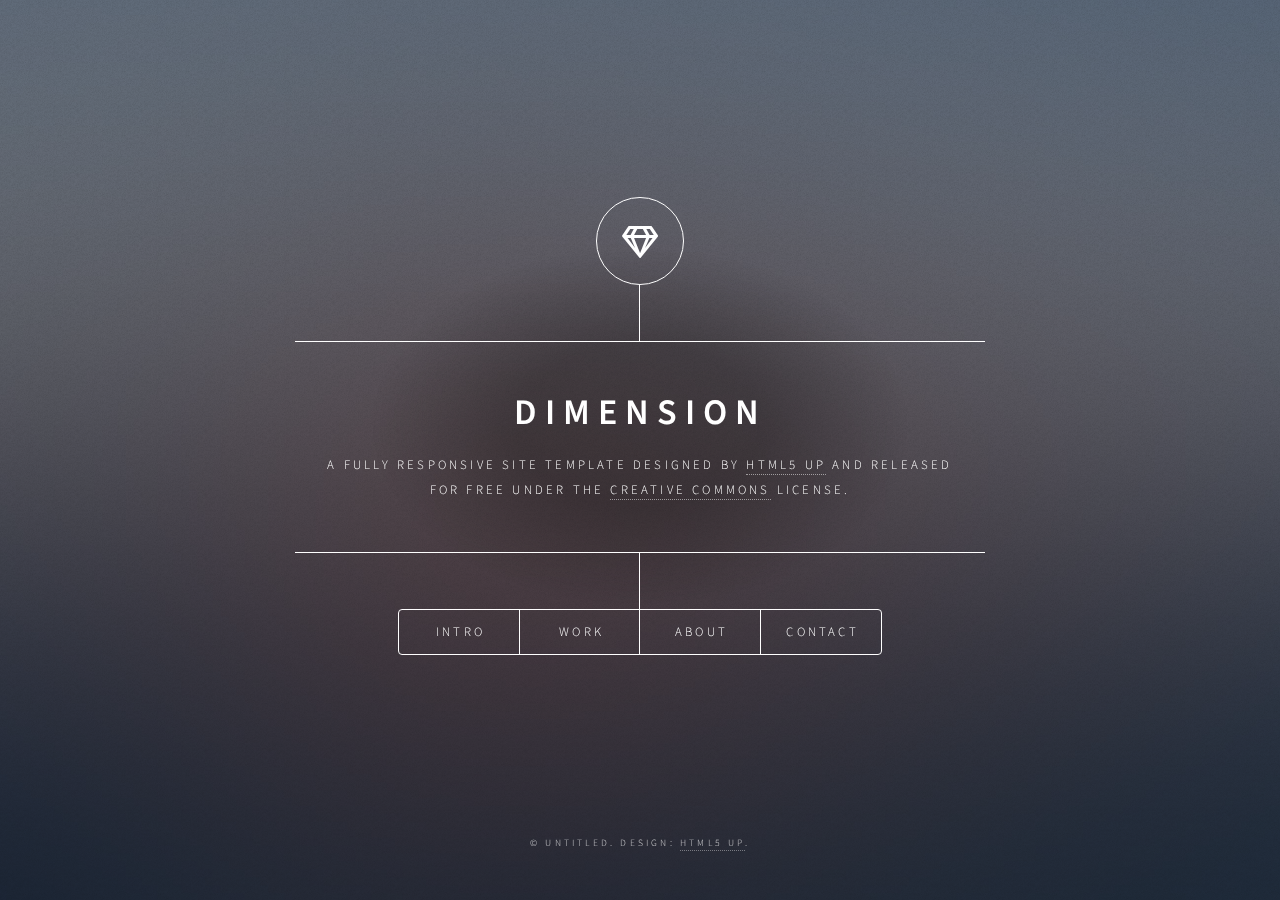
==== index2.html @ a4df8912 "test template" ====
<!DOCTYPE HTML>
<!--
	Dimension by HTML5 UP
	html5up.net | @ajlkn
	Free for personal and commercial use under the CCA 3.0 license (html5up.net/license)
-->
<html>
	<head>
		<title>Dimension by HTML5 UP</title>
		<meta charset="utf-8" />
		<meta name="viewport" content="width=device-width, initial-scale=1, user-scalable=no" />
		<link rel="stylesheet" href="assets/css/main.css" />
		<noscript><link rel="stylesheet" href="assets/css/noscript.css" /></noscript>
	</head>
	<body class="is-preload">

		<!-- Wrapper -->
			<div id="wrapper">

				<!-- Header -->
					<header id="header">
						<div class="logo">
							<span class="icon fa-gem"></span>
						</div>
						<div class="content">
							<div class="inner">
								<h1>Dimension</h1>
								<p>A fully responsive site template designed by <a href="https://html5up.net">HTML5 UP</a> and released<br />
								for free under the <a href="https://html5up.net/license">Creative Commons</a> license.</p>
							</div>
						</div>
						<nav>
							<ul>
								<li><a href="#intro">Intro</a></li>
								<li><a href="#work">Work</a></li>
								<li><a href="#about">About</a></li>
								<li><a href="#contact">Contact</a></li>
								<!--<li><a href="#elements">Elements</a></li>-->
							</ul>
						</nav>
					</header>

				<!-- Main -->
					<div id="main">

						<!-- Intro -->
							<article id="intro">
								<h2 class="major">Intro</h2>
								<span class="image main"><img src="images/pic01.jpg" alt="" /></span>
								<p>Aenean ornare velit lacus, ac varius enim ullamcorper eu. Proin aliquam facilisis ante interdum congue. Integer mollis, nisl amet convallis, porttitor magna ullamcorper, amet egestas mauris. Ut magna finibus nisi nec lacinia. Nam maximus erat id euismod egestas. By the way, check out my <a href="#work">awesome work</a>.</p>
								<p>Lorem ipsum dolor sit amet, consectetur adipiscing elit. Duis dapibus rutrum facilisis. Class aptent taciti sociosqu ad litora torquent per conubia nostra, per inceptos himenaeos. Etiam tristique libero eu nibh porttitor fermentum. Nullam venenatis erat id vehicula viverra. Nunc ultrices eros ut ultricies condimentum. Mauris risus lacus, blandit sit amet venenatis non, bibendum vitae dolor. Nunc lorem mauris, fringilla in aliquam at, euismod in lectus. Pellentesque habitant morbi tristique senectus et netus et malesuada fames ac turpis egestas. In non lorem sit amet elit placerat maximus. Pellentesque aliquam maximus risus, vel sed vehicula.</p>
							</article>

						<!-- Work -->
							<article id="work">
								<h2 class="major">Work</h2>
								<span class="image main"><img src="images/pic02.jpg" alt="" /></span>
								<p>Adipiscing magna sed dolor elit. Praesent eleifend dignissim arcu, at eleifend sapien imperdiet ac. Aliquam erat volutpat. Praesent urna nisi, fringila lorem et vehicula lacinia quam. Integer sollicitudin mauris nec lorem luctus ultrices.</p>
								<p>Nullam et orci eu lorem consequat tincidunt vivamus et sagittis libero. Mauris aliquet magna magna sed nunc rhoncus pharetra. Pellentesque condimentum sem. In efficitur ligula tate urna. Maecenas laoreet massa vel lacinia pellentesque lorem ipsum dolor. Nullam et orci eu lorem consequat tincidunt. Vivamus et sagittis libero. Mauris aliquet magna magna sed nunc rhoncus amet feugiat tempus.</p>
							</article>

						<!-- About -->
							<article id="about">
								<h2 class="major">About</h2>
								<span class="image main"><img src="images/pic03.jpg" alt="" /></span>
								<p>Lorem ipsum dolor sit amet, consectetur et adipiscing elit. Praesent eleifend dignissim arcu, at eleifend sapien imperdiet ac. Aliquam erat volutpat. Praesent urna nisi, fringila lorem et vehicula lacinia quam. Integer sollicitudin mauris nec lorem luctus ultrices. Aliquam libero et malesuada fames ac ante ipsum primis in faucibus. Cras viverra ligula sit amet ex mollis mattis lorem ipsum dolor sit amet.</p>
							</article>

						<!-- Contact -->
							<article id="contact">
								<h2 class="major">Contact</h2>
								<form method="post" action="#">
									<div class="fields">
										<div class="field half">
											<label for="name">Name</label>
											<input type="text" name="name" id="name" />
										</div>
										<div class="field half">
											<label for="email">Email</label>
											<input type="text" name="email" id="email" />
										</div>
										<div class="field">
											<label for="message">Message</label>
											<textarea name="message" id="message" rows="4"></textarea>
										</div>
									</div>
									<ul class="actions">
										<li><input type="submit" value="Send Message" class="primary" /></li>
										<li><input type="reset" value="Reset" /></li>
									</ul>
								</form>
								<ul class="icons">
									<li><a href="#" class="icon brands fa-twitter"><span class="label">Twitter</span></a></li>
									<li><a href="#" class="icon brands fa-facebook-f"><span class="label">Facebook</span></a></li>
									<li><a href="#" class="icon brands fa-instagram"><span class="label">Instagram</span></a></li>
									<li><a href="#" class="icon brands fa-github"><span class="label">GitHub</span></a></li>
								</ul>
							</article>

						<!-- Elements -->
							<article id="elements">
								<h2 class="major">Elements</h2>

								<section>
									<h3 class="major">Text</h3>
									<p>This is <b>bold</b> and this is <strong>strong</strong>. This is <i>italic</i> and this is <em>emphasized</em>.
									This is <sup>superscript</sup> text and this is <sub>subscript</sub> text.
									This is <u>underlined</u> and this is code: <code>for (;;) { ... }</code>. Finally, <a href="#">this is a link</a>.</p>
									<hr />
									<h2>Heading Level 2</h2>
									<h3>Heading Level 3</h3>
									<h4>Heading Level 4</h4>
									<h5>Heading Level 5</h5>
									<h6>Heading Level 6</h6>
									<hr />
									<h4>Blockquote</h4>
									<blockquote>Fringilla nisl. Donec accumsan interdum nisi, quis tincidunt felis sagittis eget tempus euismod. Vestibulum ante ipsum primis in faucibus vestibulum. Blandit adipiscing eu felis iaculis volutpat ac adipiscing accumsan faucibus. Vestibulum ante ipsum primis in faucibus lorem ipsum dolor sit amet nullam adipiscing eu felis.</blockquote>
									<h4>Preformatted</h4>
									<pre><code>i = 0;

while (!deck.isInOrder()) {
    print 'Iteration ' + i;
    deck.shuffle();
    i++;
}

print 'It took ' + i + ' iterations to sort the deck.';</code></pre>
								</section>

								<section>
									<h3 class="major">Lists</h3>

									<h4>Unordered</h4>
									<ul>
										<li>Dolor pulvinar etiam.</li>
										<li>Sagittis adipiscing.</li>
										<li>Felis enim feugiat.</li>
									</ul>

									<h4>Alternate</h4>
									<ul class="alt">
										<li>Dolor pulvinar etiam.</li>
										<li>Sagittis adipiscing.</li>
										<li>Felis enim feugiat.</li>
									</ul>

									<h4>Ordered</h4>
									<ol>
										<li>Dolor pulvinar etiam.</li>
										<li>Etiam vel felis viverra.</li>
										<li>Felis enim feugiat.</li>
										<li>Dolor pulvinar etiam.</li>
										<li>Etiam vel felis lorem.</li>
										<li>Felis enim et feugiat.</li>
									</ol>
									<h4>Icons</h4>
									<ul class="icons">
										<li><a href="#" class="icon brands fa-twitter"><span class="label">Twitter</span></a></li>
										<li><a href="#" class="icon brands fa-facebook-f"><span class="label">Facebook</span></a></li>
										<li><a href="#" class="icon brands fa-instagram"><span class="label">Instagram</span></a></li>
										<li><a href="#" class="icon brands fa-github"><span class="label">Github</span></a></li>
									</ul>

									<h4>Actions</h4>
									<ul class="actions">
										<li><a href="#" class="button primary">Default</a></li>
										<li><a href="#" class="button">Default</a></li>
									</ul>
									<ul class="actions stacked">
										<li><a href="#" class="button primary">Default</a></li>
										<li><a href="#" class="button">Default</a></li>
									</ul>
								</section>

								<section>
									<h3 class="major">Table</h3>
									<h4>Default</h4>
									<div class="table-wrapper">
										<table>
											<thead>
												<tr>
													<th>Name</th>
													<th>Description</th>
													<th>Price</th>
												</tr>
											</thead>
											<tbody>
												<tr>
													<td>Item One</td>
													<td>Ante turpis integer aliquet porttitor.</td>
													<td>29.99</td>
												</tr>
												<tr>
													<td>Item Two</td>
													<td>Vis ac commodo adipiscing arcu aliquet.</td>
													<td>19.99</td>
												</tr>
												<tr>
													<td>Item Three</td>
													<td> Morbi faucibus arcu accumsan lorem.</td>
													<td>29.99</td>
												</tr>
												<tr>
													<td>Item Four</td>
													<td>Vitae integer tempus condimentum.</td>
													<td>19.99</td>
												</tr>
												<tr>
													<td>Item Five</td>
													<td>Ante turpis integer aliquet porttitor.</td>
													<td>29.99</td>
												</tr>
											</tbody>
											<tfoot>
												<tr>
													<td colspan="2"></td>
													<td>100.00</td>
												</tr>
											</tfoot>
										</table>
									</div>

									<h4>Alternate</h4>
									<div class="table-wrapper">
										<table class="alt">
											<thead>
												<tr>
													<th>Name</th>
													<th>Description</th>
													<th>Price</th>
												</tr>
											</thead>
											<tbody>
												<tr>
													<td>Item One</td>
													<td>Ante turpis integer aliquet porttitor.</td>
													<td>29.99</td>
												</tr>
												<tr>
													<td>Item Two</td>
													<td>Vis ac commodo adipiscing arcu aliquet.</td>
													<td>19.99</td>
												</tr>
												<tr>
													<td>Item Three</td>
													<td> Morbi faucibus arcu accumsan lorem.</td>
													<td>29.99</td>
												</tr>
												<tr>
													<td>Item Four</td>
													<td>Vitae integer tempus condimentum.</td>
													<td>19.99</td>
												</tr>
												<tr>
													<td>Item Five</td>
													<td>Ante turpis integer aliquet porttitor.</td>
													<td>29.99</td>
												</tr>
											</tbody>
											<tfoot>
												<tr>
													<td colspan="2"></td>
													<td>100.00</td>
												</tr>
											</tfoot>
										</table>
									</div>
								</section>

								<section>
									<h3 class="major">Buttons</h3>
									<ul class="actions">
										<li><a href="#" class="button primary">Primary</a></li>
										<li><a href="#" class="button">Default</a></li>
									</ul>
									<ul class="actions">
										<li><a href="#" class="button">Default</a></li>
										<li><a href="#" class="button small">Small</a></li>
									</ul>
									<ul class="actions">
										<li><a href="#" class="button primary icon solid fa-download">Icon</a></li>
										<li><a href="#" class="button icon solid fa-download">Icon</a></li>
									</ul>
									<ul class="actions">
										<li><span class="button primary disabled">Disabled</span></li>
										<li><span class="button disabled">Disabled</span></li>
									</ul>
								</section>

								<section>
									<h3 class="major">Form</h3>
									<form method="post" action="#">
										<div class="fields">
											<div class="field half">
												<label for="demo-name">Name</label>
												<input type="text" name="demo-name" id="demo-name" value="" placeholder="Jane Doe" />
											</div>
											<div class="field half">
												<label for="demo-email">Email</label>
												<input type="email" name="demo-email" id="demo-email" value="" placeholder="jane@untitled.tld" />
											</div>
											<div class="field">
												<label for="demo-category">Category</label>
												<select name="demo-category" id="demo-category">
													<option value="">-</option>
													<option value="1">Manufacturing</option>
													<option value="1">Shipping</option>
													<option value="1">Administration</option>
													<option value="1">Human Resources</option>
												</select>
											</div>
											<div class="field half">
												<input type="radio" id="demo-priority-low" name="demo-priority" checked>
												<label for="demo-priority-low">Low</label>
											</div>
											<div class="field half">
												<input type="radio" id="demo-priority-high" name="demo-priority">
												<label for="demo-priority-high">High</label>
											</div>
											<div class="field half">
												<input type="checkbox" id="demo-copy" name="demo-copy">
												<label for="demo-copy">Email me a copy</label>
											</div>
											<div class="field half">
												<input type="checkbox" id="demo-human" name="demo-human" checked>
												<label for="demo-human">Not a robot</label>
											</div>
											<div class="field">
												<label for="demo-message">Message</label>
												<textarea name="demo-message" id="demo-message" placeholder="Enter your message" rows="6"></textarea>
											</div>
										</div>
										<ul class="actions">
											<li><input type="submit" value="Send Message" class="primary" /></li>
											<li><input type="reset" value="Reset" /></li>
										</ul>
									</form>
								</section>

							</article>

					</div>

				<!-- Footer -->
					<footer id="footer">
						<p class="copyright">&copy; Untitled. Design: <a href="https://html5up.net">HTML5 UP</a>.</p>
					</footer>

			</div>

		<!-- BG -->
			<div id="bg"></div>

		<!-- Scripts -->
			<script src="assets/js/jquery.min.js"></script>
			<script src="assets/js/browser.min.js"></script>
			<script src="assets/js/breakpoints.min.js"></script>
			<script src="assets/js/util.js"></script>
			<script src="assets/js/main.js"></script>

	</body>
</html>
---- assets/css/main.css ----
@import url(fontawesome-all.min.css);
@import url("https://fonts.googleapis.com/css?family=Source+Sans+Pro:300italic,600italic,300,600");

/*
	Dimension by HTML5 UP
	html5up.net | @ajlkn
	Free for personal and commercial use under the CCA 3.0 license (html5up.net/license)
*/

html, body, div, span, applet, object,
iframe, h1, h2, h3, h4, h5, h6, p, blockquote,
pre, a, abbr, acronym, address, big, cite,
code, del, dfn, em, img, ins, kbd, q, s, samp,
small, strike, strong, sub, sup, tt, var, b,
u, i, center, dl, dt, dd, ol, ul, li, fieldset,
form, label, legend, table, caption, tbody,
tfoot, thead, tr, th, td, article, aside,
canvas, details, embed, figure, figcaption,
footer, header, hgroup, menu, nav, output, ruby,
section, summary, time, mark, audio, video {
	margin: 0;
	padding: 0;
	border: 0;
	font-size: 100%;
	font: inherit;
	vertical-align: baseline;}

article, aside, details, figcaption, figure,
footer, header, hgroup, menu, nav, section {
	display: block;}

body {
	line-height: 1;
}

ol, ul {
	list-style: none;
}

blockquote, q {
	quotes: none;
}

	blockquote:before, blockquote:after, q:before, q:after {
		content: '';
		content: none;
	}

table {
	border-collapse: collapse;
	border-spacing: 0;
}

body {
	-webkit-text-size-adjust: none;
}

mark {
	background-color: transparent;
	color: inherit;
}

input::-moz-focus-inner {
	border: 0;
	padding: 0;
}

input, select, textarea {
	-moz-appearance: none;
	-webkit-appearance: none;
	-ms-appearance: none;
	appearance: none;
}

/* Basic */

	@-ms-viewport {
		width: device-width;
	}

	@media screen and (max-width: 480px) {

		html, body {
			min-width: 320px;
		}

	}

	html {
		box-sizing: border-box;
	}

	*, *:before, *:after {
		box-sizing: inherit;
	}

	body {
		background: #1b1f22;
	}

		body.is-preload *, body.is-preload *:before, body.is-preload *:after {
			-moz-animation: none !important;
			-webkit-animation: none !important;
			-ms-animation: none !important;
			animation: none !important;
			-moz-transition: none !important;
			-webkit-transition: none !important;
			-ms-transition: none !important;
			transition: none !important;
		}

/* Type */

	html {
		font-size: 16pt;
	}

		@media screen and (max-width: 1680px) {

			html {
				font-size: 12pt;
			}

		}

		@media screen and (max-width: 736px) {

			html {
				font-size: 11pt;
			}

		}

		@media screen and (max-width: 360px) {

			html {
				font-size: 10pt;
			}

		}

	body, input, select, textarea {
		color: #ffffff;
		font-family: "Source Sans Pro", sans-serif;
		font-weight: 300;
		font-size: 1rem;
		line-height: 1.65;
	}

	a {
		-moz-transition: color 0.2s ease-in-out, background-color 0.2s ease-in-out, border-bottom-color 0.2s ease-in-out;
		-webkit-transition: color 0.2s ease-in-out, background-color 0.2s ease-in-out, border-bottom-color 0.2s ease-in-out;
		-ms-transition: color 0.2s ease-in-out, background-color 0.2s ease-in-out, border-bottom-color 0.2s ease-in-out;
		transition: color 0.2s ease-in-out, background-color 0.2s ease-in-out, border-bottom-color 0.2s ease-in-out;
		border-bottom: dotted 1px rgba(255, 255, 255, 0.5);
		text-decoration: none;
		color: inherit;
	}

		a:hover {
			border-bottom-color: transparent;
		}

	strong, b {
		color: #ffffff;
		font-weight: 600;
	}

	em, i {
		font-style: italic;
	}

	p {
		margin: 0 0 2rem 0;
	}

	h1, h2, h3, h4, h5, h6 {
		color: #ffffff;
		font-weight: 600;
		line-height: 1.5;
		margin: 0 0 1rem 0;
		text-transform: uppercase;
		letter-spacing: 0.2rem;
	}

		h1 a, h2 a, h3 a, h4 a, h5 a, h6 a {
			color: inherit;
			text-decoration: none;
		}

		h1.major, h2.major, h3.major, h4.major, h5.major, h6.major {
			border-bottom: solid 1px #ffffff;
			width: -moz-max-content;
			width: -webkit-max-content;
			width: -ms-max-content;
			width: max-content;
			padding-bottom: 0.5rem;
			margin: 0 0 2rem 0;
		}

	h1 {
		font-size: 2.25rem;
		line-height: 1.3;
		letter-spacing: 0.5rem;
	}

	h2 {
		font-size: 1.5rem;
		line-height: 1.4;
		letter-spacing: 0.5rem;
	}

	h3 {
		font-size: 1rem;
	}

	h4 {
		font-size: 0.8rem;
	}

	h5 {
		font-size: 0.7rem;
	}

	h6 {
		font-size: 0.6rem;
	}

	@media screen and (max-width: 736px) {

		h1 {
			font-size: 1.75rem;
			line-height: 1.4;
		}

		h2 {
			font-size: 1.25em;
			line-height: 1.5;
		}

	}

	sub {
		font-size: 0.8rem;
		position: relative;
		top: 0.5rem;
	}

	sup {
		font-size: 0.8rem;
		position: relative;
		top: -0.5rem;
	}

	blockquote {
		border-left: solid 4px #ffffff;
		font-style: italic;
		margin: 0 0 2rem 0;
		padding: 0.5rem 0 0.5rem 2rem;
	}

	code {
		background: rgba(255, 255, 255, 0.075);
		border-radius: 4px;
		font-family: "Courier New", monospace;
		font-size: 0.9rem;
		margin: 0 0.25rem;
		padding: 0.25rem 0.65rem;
	}

	pre {
		-webkit-overflow-scrolling: touch;
		font-family: "Courier New", monospace;
		font-size: 0.9rem;
		margin: 0 0 2rem 0;
	}

		pre code {
			display: block;
			line-height: 1.75;
			padding: 1rem 1.5rem;
			overflow-x: auto;
		}

	hr {
		border: 0;
		border-bottom: solid 1px #ffffff;
		margin: 2.75rem 0;
	}

	.align-left {
		text-align: left;
	}

	.align-center {
		text-align: center;
	}

	.align-right {
		text-align: right;
	}

/* Form */

	form {
		margin: 0 0 2rem 0;
	}

		form > :last-child {
			margin-bottom: 0;
		}

		form > .fields {
			display: -moz-flex;
			display: -webkit-flex;
			display: -ms-flex;
			display: flex;
			-moz-flex-wrap: wrap;
			-webkit-flex-wrap: wrap;
			-ms-flex-wrap: wrap;
			flex-wrap: wrap;
			width: calc(100% + 3rem);
			margin: -1.5rem 0 2rem -1.5rem;
		}

			form > .fields > .field {
				-moz-flex-grow: 0;
				-webkit-flex-grow: 0;
				-ms-flex-grow: 0;
				flex-grow: 0;
				-moz-flex-shrink: 0;
				-webkit-flex-shrink: 0;
				-ms-flex-shrink: 0;
				flex-shrink: 0;
				padding: 1.5rem 0 0 1.5rem;
				width: calc(100% - 1.5rem);
			}

				form > .fields > .field.half {
					width: calc(50% - 0.75rem);
				}

				form > .fields > .field.third {
					width: calc(100%/3 - 0.5rem);
				}

				form > .fields > .field.quarter {
					width: calc(25% - 0.375rem);
				}

		@media screen and (max-width: 480px) {

			form > .fields {
				width: calc(100% + 3rem);
				margin: -1.5rem 0 2rem -1.5rem;
			}

				form > .fields > .field {
					padding: 1.5rem 0 0 1.5rem;
					width: calc(100% - 1.5rem);
				}

					form > .fields > .field.half {
						width: calc(100% - 1.5rem);
					}

					form > .fields > .field.third {
						width: calc(100% - 1.5rem);
					}

					form > .fields > .field.quarter {
						width: calc(100% - 1.5rem);
					}

		}

	label {
		color: #ffffff;
		display: block;
		font-size: 0.8rem;
		font-weight: 300;
		letter-spacing: 0.2rem;
		line-height: 1.5;
		margin: 0 0 1rem 0;
		text-transform: uppercase;
	}

	input[type="text"],
	input[type="password"],
	input[type="email"],
	input[type="tel"],
	select,
	textarea {
		-moz-appearance: none;
		-webkit-appearance: none;
		-ms-appearance: none;
		appearance: none;
		-moz-transition: border-color 0.2s ease-in-out, box-shadow 0.2s ease-in-out, background-color 0.2s ease-in-out;
		-webkit-transition: border-color 0.2s ease-in-out, box-shadow 0.2s ease-in-out, background-color 0.2s ease-in-out;
		-ms-transition: border-color 0.2s ease-in-out, box-shadow 0.2s ease-in-out, background-color 0.2s ease-in-out;
		transition: border-color 0.2s ease-in-out, box-shadow 0.2s ease-in-out, background-color 0.2s ease-in-out;
		background-color: transparent;
		border-radius: 4px;
		border: solid 1px #ffffff;
		color: inherit;
		display: block;
		outline: 0;
		padding: 0 1rem;
		text-decoration: none;
		width: 100%;
	}

		input[type="text"]:invalid,
		input[type="password"]:invalid,
		input[type="email"]:invalid,
		input[type="tel"]:invalid,
		select:invalid,
		textarea:invalid {
			box-shadow: none;
		}

		input[type="text"]:focus,
		input[type="password"]:focus,
		input[type="email"]:focus,
		input[type="tel"]:focus,
		select:focus,
		textarea:focus {
			background: rgba(255, 255, 255, 0.075);
			border-color: #ffffff;
			box-shadow: 0 0 0 1px #ffffff;
		}

	select {
		background-image: url("data:image/svg+xml;charset=utf8,%3Csvg xmlns='http://www.w3.org/2000/svg' width='40' height='40' preserveAspectRatio='none' viewBox='0 0 40 40'%3E%3Cpath d='M9.4,12.3l10.4,10.4l10.4-10.4c0.2-0.2,0.5-0.4,0.9-0.4c0.3,0,0.6,0.1,0.9,0.4l3.3,3.3c0.2,0.2,0.4,0.5,0.4,0.9 c0,0.4-0.1,0.6-0.4,0.9L20.7,31.9c-0.2,0.2-0.5,0.4-0.9,0.4c-0.3,0-0.6-0.1-0.9-0.4L4.3,17.3c-0.2-0.2-0.4-0.5-0.4-0.9 c0-0.4,0.1-0.6,0.4-0.9l3.3-3.3c0.2-0.2,0.5-0.4,0.9-0.4S9.1,12.1,9.4,12.3z' fill='%23ffffff' /%3E%3C/svg%3E");
		background-size: 1.25rem;
		background-repeat: no-repeat;
		background-position: calc(100% - 1rem) center;
		height: 2.75rem;
		padding-right: 2.75rem;
		text-overflow: ellipsis;
	}

		select option {
			color: #ffffff;
			background: #1b1f22;
		}

		select:focus::-ms-value {
			background-color: transparent;
		}

		select::-ms-expand {
			display: none;
		}

	input[type="text"],
	input[type="password"],
	input[type="email"],
	select {
		height: 2.75rem;
	}

	textarea {
		padding: 0.75rem 1rem;
	}

	input[type="checkbox"],
	input[type="radio"] {
		-moz-appearance: none;
		-webkit-appearance: none;
		-ms-appearance: none;
		appearance: none;
		display: block;
		float: left;
		margin-right: -2rem;
		opacity: 0;
		width: 1rem;
		z-index: -1;
	}

		input[type="checkbox"] + label,
		input[type="radio"] + label {
			text-decoration: none;
			-moz-user-select: none;
			-webkit-user-select: none;
			-ms-user-select: none;
			user-select: none;
			color: #ffffff;
			cursor: pointer;
			display: inline-block;
			font-size: 0.8rem;
			font-weight: 300;
			margin: 0 0 0.5rem 0;
			padding-left: 2.65rem;
			padding-right: 0.75rem;
			position: relative;
		}

			input[type="checkbox"] + label:before,
			input[type="radio"] + label:before {
				-moz-osx-font-smoothing: grayscale;
				-webkit-font-smoothing: antialiased;
				display: inline-block;
				font-style: normal;
				font-variant: normal;
				text-rendering: auto;
				line-height: 1;
				text-transform: none !important;
				font-family: 'Font Awesome 5 Free';
				font-weight: 900;
			}

			input[type="checkbox"] + label:before,
			input[type="radio"] + label:before {
				-moz-transition: border-color 0.2s ease-in-out, box-shadow 0.2s ease-in-out, background-color 0.2s ease-in-out;
				-webkit-transition: border-color 0.2s ease-in-out, box-shadow 0.2s ease-in-out, background-color 0.2s ease-in-out;
				-ms-transition: border-color 0.2s ease-in-out, box-shadow 0.2s ease-in-out, background-color 0.2s ease-in-out;
				transition: border-color 0.2s ease-in-out, box-shadow 0.2s ease-in-out, background-color 0.2s ease-in-out;
				border-radius: 4px;
				border: solid 1px #ffffff;
				content: '';
				display: inline-block;
				height: 1.65rem;
				left: 0;
				line-height: 1.65rem;
				position: absolute;
				text-align: center;
				top: -0.15rem;
				width: 1.65rem;
			}

		input[type="checkbox"]:checked + label:before,
		input[type="radio"]:checked + label:before {
			background: #ffffff !important;
			border-color: #ffffff !important;
			color: #1b1f22;
			content: '\f00c';
		}

		input[type="checkbox"]:focus + label:before,
		input[type="radio"]:focus + label:before {
			background: rgba(255, 255, 255, 0.075);
			border-color: #ffffff;
			box-shadow: 0 0 0 1px #ffffff;
		}

	input[type="checkbox"] + label:before {
		border-radius: 4px;
	}

	input[type="radio"] + label:before {
		border-radius: 100%;
	}

	::-webkit-input-placeholder {
		color: rgba(255, 255, 255, 0.5) !important;
		opacity: 1.0;
	}

	:-moz-placeholder {
		color: rgba(255, 255, 255, 0.5) !important;
		opacity: 1.0;
	}

	::-moz-placeholder {
		color: rgba(255, 255, 255, 0.5) !important;
		opacity: 1.0;
	}

	:-ms-input-placeholder {
		color: rgba(255, 255, 255, 0.5) !important;
		opacity: 1.0;
	}

	.formerize-placeholder {
		color: rgba(255, 255, 255, 0.5) !important;
		opacity: 1.0;
	}

/* Box */

	.box {
		border-radius: 4px;
		border: solid 1px #ffffff;
		margin-bottom: 2rem;
		padding: 1.5em;
	}

		.box > :last-child,
		.box > :last-child > :last-child,
		.box > :last-child > :last-child > :last-child {
			margin-bottom: 0;
		}

		.box.alt {
			border: 0;
			border-radius: 0;
			padding: 0;
		}

/* Icon */

	.icon {
		text-decoration: none;
		border-bottom: none;
		position: relative;
	}

		.icon:before {
			-moz-osx-font-smoothing: grayscale;
			-webkit-font-smoothing: antialiased;
			display: inline-block;
			font-style: normal;
			font-variant: normal;
			text-rendering: auto;
			line-height: 1;
			text-transform: none !important;
			font-family: 'Font Awesome 5 Free';
			font-weight: 400;
		}

		.icon > .label {
			display: none;
		}

		.icon:before {
			line-height: inherit;
		}

		.icon.solid:before {
			font-weight: 900;
		}

		.icon.brands:before {
			font-family: 'Font Awesome 5 Brands';
		}

/* Image */

	.image {
		border-radius: 4px;
		border: 0;
		display: inline-block;
		position: relative;
	}

		.image:before {
			pointer-events: none;
			background-image: url("../../images/overlay.png");
			background-color: rgba(19, 21, 25, 0.5);
			border-radius: 4px;
			content: '';
			display: block;
			height: 100%;
			left: 0;
			opacity: 0.5;
			position: absolute;
			top: 0;
			width: 100%;
		}

		.image img {
			border-radius: 4px;
			display: block;
		}

		.image.left, .image.right {
			max-width: 40%;
		}

			.image.left img, .image.right img {
				width: 100%;
			}

		.image.left {
			float: left;
			padding: 0 1.5em 1em 0;
			top: 0.25em;
		}

		.image.right {
			float: right;
			padding: 0 0 1em 1.5em;
			top: 0.25em;
		}

		.image.fit {
			display: block;
			margin: 0 0 2rem 0;
			width: 100%;
		}

			.image.fit img {
				width: 100%;
			}

		.image.main {
			display: block;
			margin: 2.5rem 0;
			width: 100%;
		}

			.image.main img {
				width: 100%;
			}

		@media screen and (max-width: 736px) {

			.image.main {
				margin: 2rem 0;
			}

		}

		@media screen and (max-width: 480px) {

			.image.main {
				margin: 1.5rem 0;
			}

		}

/* List */

	ol {
		list-style: decimal;
		margin: 0 0 2rem 0;
		padding-left: 1.25em;
	}

		ol li {
			padding-left: 0.25em;
		}

	ul {
		list-style: disc;
		margin: 0 0 2rem 0;
		padding-left: 1em;
	}

		ul li {
			padding-left: 0.5em;
		}

		ul.alt {
			list-style: none;
			padding-left: 0;
		}

			ul.alt li {
				border-top: solid 1px #ffffff;
				padding: 0.5em 0;
			}

				ul.alt li:first-child {
					border-top: 0;
					padding-top: 0;
				}

	dl {
		margin: 0 0 2rem 0;
	}

		dl dt {
			display: block;
			font-weight: 600;
			margin: 0 0 1rem 0;
		}

		dl dd {
			margin-left: 2rem;
		}

/* Actions */

	ul.actions {
		display: -moz-flex;
		display: -webkit-flex;
		display: -ms-flex;
		display: flex;
		cursor: default;
		list-style: none;
		margin-left: -1rem;
		padding-left: 0;
	}

		ul.actions li {
			padding: 0 0 0 1rem;
			vertical-align: middle;
		}

		ul.actions.special {
			-moz-justify-content: center;
			-webkit-justify-content: center;
			-ms-justify-content: center;
			justify-content: center;
			width: 100%;
			margin-left: 0;
		}

			ul.actions.special li:first-child {
				padding-left: 0;
			}

		ul.actions.stacked {
			-moz-flex-direction: column;
			-webkit-flex-direction: column;
			-ms-flex-direction: column;
			flex-direction: column;
			margin-left: 0;
		}

			ul.actions.stacked li {
				padding: 1.3rem 0 0 0;
			}

				ul.actions.stacked li:first-child {
					padding-top: 0;
				}

		ul.actions.fit {
			width: calc(100% + 1rem);
		}

			ul.actions.fit li {
				-moz-flex-grow: 1;
				-webkit-flex-grow: 1;
				-ms-flex-grow: 1;
				flex-grow: 1;
				-moz-flex-shrink: 1;
				-webkit-flex-shrink: 1;
				-ms-flex-shrink: 1;
				flex-shrink: 1;
				width: 100%;
			}

				ul.actions.fit li > * {
					width: 100%;
				}

			ul.actions.fit.stacked {
				width: 100%;
			}

		@media screen and (max-width: 480px) {

			ul.actions:not(.fixed) {
				-moz-flex-direction: column;
				-webkit-flex-direction: column;
				-ms-flex-direction: column;
				flex-direction: column;
				margin-left: 0;
				width: 100% !important;
			}

				ul.actions:not(.fixed) li {
					-moz-flex-grow: 1;
					-webkit-flex-grow: 1;
					-ms-flex-grow: 1;
					flex-grow: 1;
					-moz-flex-shrink: 1;
					-webkit-flex-shrink: 1;
					-ms-flex-shrink: 1;
					flex-shrink: 1;
					padding: 1rem 0 0 0;
					text-align: center;
					width: 100%;
				}

					ul.actions:not(.fixed) li > * {
						width: 100%;
					}

					ul.actions:not(.fixed) li:first-child {
						padding-top: 0;
					}

					ul.actions:not(.fixed) li input[type="submit"],
					ul.actions:not(.fixed) li input[type="reset"],
					ul.actions:not(.fixed) li input[type="button"],
					ul.actions:not(.fixed) li button,
					ul.actions:not(.fixed) li .button {
						width: 100%;
					}

						ul.actions:not(.fixed) li input[type="submit"].icon:before,
						ul.actions:not(.fixed) li input[type="reset"].icon:before,
						ul.actions:not(.fixed) li input[type="button"].icon:before,
						ul.actions:not(.fixed) li button.icon:before,
						ul.actions:not(.fixed) li .button.icon:before {
							margin-left: -0.5em;
						}

		}

/* Icons */

	ul.icons {
		cursor: default;
		list-style: none;
		padding-left: 0;
	}

		ul.icons li {
			display: inline-block;
			padding: 0 0.75em 0 0;
		}

			ul.icons li:last-child {
				padding-right: 0;
			}

			ul.icons li a {
				border-radius: 100%;
				box-shadow: inset 0 0 0 1px #ffffff;
				display: inline-block;
				height: 2.25rem;
				line-height: 2.25rem;
				text-align: center;
				width: 2.25rem;
			}

				ul.icons li a:hover {
					background-color: rgba(255, 255, 255, 0.075);
				}

				ul.icons li a:active {
					background-color: rgba(255, 255, 255, 0.175);
				}

/* Table */

	.table-wrapper {
		-webkit-overflow-scrolling: touch;
		overflow-x: auto;
	}

	table {
		margin: 0 0 2rem 0;
		width: 100%;
	}

		table tbody tr {
			border: solid 1px #ffffff;
			border-left: 0;
			border-right: 0;
		}

			table tbody tr:nth-child(2n + 1) {
				background-color: rgba(255, 255, 255, 0.075);
			}

		table td {
			padding: 0.75em 0.75em;
		}

		table th {
			color: #ffffff;
			font-size: 0.9em;
			font-weight: 600;
			padding: 0 0.75em 0.75em 0.75em;
			text-align: left;
		}

		table thead {
			border-bottom: solid 2px #ffffff;
		}

		table tfoot {
			border-top: solid 2px #ffffff;
		}

		table.alt {
			border-collapse: separate;
		}

			table.alt tbody tr td {
				border: solid 1px #ffffff;
				border-left-width: 0;
				border-top-width: 0;
			}

				table.alt tbody tr td:first-child {
					border-left-width: 1px;
				}

			table.alt tbody tr:first-child td {
				border-top-width: 1px;
			}

			table.alt thead {
				border-bottom: 0;
			}

			table.alt tfoot {
				border-top: 0;
			}

/* Button */

	input[type="submit"],
	input[type="reset"],
	input[type="button"],
	button,
	.button {
		-moz-appearance: none;
		-webkit-appearance: none;
		-ms-appearance: none;
		appearance: none;
		-moz-transition: background-color 0.2s ease-in-out, color 0.2s ease-in-out;
		-webkit-transition: background-color 0.2s ease-in-out, color 0.2s ease-in-out;
		-ms-transition: background-color 0.2s ease-in-out, color 0.2s ease-in-out;
		transition: background-color 0.2s ease-in-out, color 0.2s ease-in-out;
		background-color: transparent;
		border-radius: 4px;
		border: 0;
		box-shadow: inset 0 0 0 1px #ffffff;
		color: #ffffff !important;
		cursor: pointer;
		display: inline-block;
		font-size: 0.8rem;
		font-weight: 300;
		height: 2.75rem;
		letter-spacing: 0.2rem;
		line-height: 2.75rem;
		outline: 0;
		padding: 0 1.25rem 0 1.35rem;
		text-align: center;
		text-decoration: none;
		text-transform: uppercase;
		white-space: nowrap;
	}

		input[type="submit"]:hover,
		input[type="reset"]:hover,
		input[type="button"]:hover,
		button:hover,
		.button:hover {
			background-color: rgba(255, 255, 255, 0.075);
		}

		input[type="submit"]:active,
		input[type="reset"]:active,
		input[type="button"]:active,
		button:active,
		.button:active {
			background-color: rgba(255, 255, 255, 0.175);
		}

		input[type="submit"].icon:before,
		input[type="reset"].icon:before,
		input[type="button"].icon:before,
		button.icon:before,
		.button.icon:before {
			margin-right: 0.5em;
		}

		input[type="submit"].fit,
		input[type="reset"].fit,
		input[type="button"].fit,
		button.fit,
		.button.fit {
			width: 100%;
		}

		input[type="submit"].small,
		input[type="reset"].small,
		input[type="button"].small,
		button.small,
		.button.small {
			font-size: 0.6rem;
			height: 2.0625rem;
			line-height: 2.0625rem;
		}

		input[type="submit"].primary,
		input[type="reset"].primary,
		input[type="button"].primary,
		button.primary,
		.button.primary {
			background-color: #ffffff;
			color: #1b1f22 !important;
			font-weight: 600;
		}

		input[type="submit"].disabled, input[type="submit"]:disabled,
		input[type="reset"].disabled,
		input[type="reset"]:disabled,
		input[type="button"].disabled,
		input[type="button"]:disabled,
		button.disabled,
		button:disabled,
		.button.disabled,
		.button:disabled {
			pointer-events: none;
			cursor: default;
			opacity: 0.25;
		}

	input[type="submit"],
	input[type="reset"],
	input[type="button"],
	button {
		line-height: calc(2.75rem - 2px);
	}

/* BG */

	#bg {
		-moz-transform: scale(1.0);
		-webkit-transform: scale(1.0);
		-ms-transform: scale(1.0);
		transform: scale(1.0);
		-webkit-backface-visibility: hidden;
		position: fixed;
		top: 0;
		left: 0;
		width: 100%;
		height: 100vh;
		z-index: 1;
	}

		#bg:before, #bg:after {
			content: '';
			display: block;
			position: absolute;
			top: 0;
			left: 0;
			width: 100%;
			height: 100%;
		}

		#bg:before {
			-moz-transition: background-color 2.5s ease-in-out;
			-webkit-transition: background-color 2.5s ease-in-out;
			-ms-transition: background-color 2.5s ease-in-out;
			transition: background-color 2.5s ease-in-out;
			-moz-transition-delay: 0.75s;
			-webkit-transition-delay: 0.75s;
			-ms-transition-delay: 0.75s;
			transition-delay: 0.75s;
			background-image: linear-gradient(to top, rgba(19, 21, 25, 0.5), rgba(19, 21, 25, 0.5)), url("../../images/overlay.png");
			background-size: auto, 256px 256px;
			background-position: center, center;
			background-repeat: no-repeat, repeat;
			z-index: 2;
		}

		#bg:after {
			-moz-transform: scale(1.125);
			-webkit-transform: scale(1.125);
			-ms-transform: scale(1.125);
			transform: scale(1.125);
			-moz-transition: -moz-transform 0.325s ease-in-out, -moz-filter 0.325s ease-in-out;
			-webkit-transition: -webkit-transform 0.325s ease-in-out, -webkit-filter 0.325s ease-in-out;
			-ms-transition: -ms-transform 0.325s ease-in-out, -ms-filter 0.325s ease-in-out;
			transition: transform 0.325s ease-in-out, filter 0.325s ease-in-out;
			background-image: url("../../images/bg.jpg");
			background-position: center;
			background-size: cover;
			background-repeat: no-repeat;
			z-index: 1;
		}

		body.is-article-visible #bg:after {
			-moz-transform: scale(1.0825);
			-webkit-transform: scale(1.0825);
			-ms-transform: scale(1.0825);
			transform: scale(1.0825);
			-moz-filter: blur(0.2rem);
			-webkit-filter: blur(0.2rem);
			-ms-filter: blur(0.2rem);
			filter: blur(0.2rem);
		}

		body.is-preload #bg:before {
			background-color: #000000;
		}

/* Wrapper */

	#wrapper {
		display: -moz-flex;
		display: -webkit-flex;
		display: -ms-flex;
		display: flex;
		-moz-flex-direction: column;
		-webkit-flex-direction: column;
		-ms-flex-direction: column;
		flex-direction: column;
		-moz-align-items: center;
		-webkit-align-items: center;
		-ms-align-items: center;
		align-items: center;
		-moz-justify-content: space-between;
		-webkit-justify-content: space-between;
		-ms-justify-content: space-between;
		justify-content: space-between;
		position: relative;
		min-height: 100vh;
		width: 100%;
		padding: 4rem 2rem;
		z-index: 3;
	}

		#wrapper:before {
			content: '';
			display: block;
		}

		@media screen and (max-width: 1680px) {

			#wrapper {
				padding: 3rem 2rem;
			}

		}

		@media screen and (max-width: 736px) {

			#wrapper {
				padding: 2rem 1rem;
			}

		}

		@media screen and (max-width: 480px) {

			#wrapper {
				padding: 1rem;
			}

		}

/* Header */

	#header {
		display: -moz-flex;
		display: -webkit-flex;
		display: -ms-flex;
		display: flex;
		-moz-flex-direction: column;
		-webkit-flex-direction: column;
		-ms-flex-direction: column;
		flex-direction: column;
		-moz-align-items: center;
		-webkit-align-items: center;
		-ms-align-items: center;
		align-items: center;
		-moz-transition: -moz-transform 0.325s ease-in-out, -moz-filter 0.325s ease-in-out, opacity 0.325s ease-in-out;
		-webkit-transition: -webkit-transform 0.325s ease-in-out, -webkit-filter 0.325s ease-in-out, opacity 0.325s ease-in-out;
		-ms-transition: -ms-transform 0.325s ease-in-out, -ms-filter 0.325s ease-in-out, opacity 0.325s ease-in-out;
		transition: transform 0.325s ease-in-out, filter 0.325s ease-in-out, opacity 0.325s ease-in-out;
		background-image: -moz-radial-gradient(rgba(0, 0, 0, 0.25) 25%, rgba(0, 0, 0, 0) 55%);
		background-image: -webkit-radial-gradient(rgba(0, 0, 0, 0.25) 25%, rgba(0, 0, 0, 0) 55%);
		background-image: -ms-radial-gradient(rgba(0, 0, 0, 0.25) 25%, rgba(0, 0, 0, 0) 55%);
		background-image: radial-gradient(rgba(0, 0, 0, 0.25) 25%, rgba(0, 0, 0, 0) 55%);
		max-width: 100%;
		text-align: center;
	}

		#header > * {
			-moz-transition: opacity 0.325s ease-in-out;
			-webkit-transition: opacity 0.325s ease-in-out;
			-ms-transition: opacity 0.325s ease-in-out;
			transition: opacity 0.325s ease-in-out;
			position: relative;
			margin-top: 3.5rem;
		}

			#header > *:before {
				content: '';
				display: block;
				position: absolute;
				top: calc(-3.5rem - 1px);
				left: calc(50% - 1px);
				width: 1px;
				height: calc(3.5rem + 1px);
				background: #ffffff;
			}

		#header > :first-child {
			margin-top: 0;
		}

			#header > :first-child:before {
				display: none;
			}

		#header .logo {
			width: 5.5rem;
			height: 5.5rem;
			line-height: 5.5rem;
			border: solid 1px #ffffff;
			border-radius: 100%;
		}

			#header .logo .icon:before {
				font-size: 2rem;
			}

		#header .content {
			border-style: solid;
			border-color: #ffffff;
			border-top-width: 1px;
			border-bottom-width: 1px;
			max-width: 100%;
		}

			#header .content .inner {
				-moz-transition: max-height 0.75s ease, padding 0.75s ease, opacity 0.325s ease-in-out;
				-webkit-transition: max-height 0.75s ease, padding 0.75s ease, opacity 0.325s ease-in-out;
				-ms-transition: max-height 0.75s ease, padding 0.75s ease, opacity 0.325s ease-in-out;
				transition: max-height 0.75s ease, padding 0.75s ease, opacity 0.325s ease-in-out;
				-moz-transition-delay: 0.25s;
				-webkit-transition-delay: 0.25s;
				-ms-transition-delay: 0.25s;
				transition-delay: 0.25s;
				padding: 3rem 2rem;
				max-height: 40rem;
				overflow: hidden;
			}

				#header .content .inner > :last-child {
					margin-bottom: 0;
				}

			#header .content p {
				text-transform: uppercase;
				letter-spacing: 0.2rem;
				font-size: 0.8rem;
				line-height: 2;
			}

		#header nav ul {
			display: -moz-flex;
			display: -webkit-flex;
			display: -ms-flex;
			display: flex;
			margin-bottom: 0;
			list-style: none;
			padding-left: 0;
			border: solid 1px #ffffff;
			border-radius: 4px;
		}

			#header nav ul li {
				padding-left: 0;
				border-left: solid 1px #ffffff;
			}

				#header nav ul li:first-child {
					border-left: 0;
				}

				#header nav ul li a {
					display: block;
					min-width: 7.5rem;
					height: 2.75rem;
					line-height: 2.75rem;
					padding: 0 1.25rem 0 1.45rem;
					text-transform: uppercase;
					letter-spacing: 0.2rem;
					font-size: 0.8rem;
					border-bottom: 0;
				}

					#header nav ul li a:hover {
						background-color: rgba(255, 255, 255, 0.075);
					}

					#header nav ul li a:active {
						background-color: rgba(255, 255, 255, 0.175);
					}

		#header nav.use-middle:after {
			content: '';
			display: block;
			position: absolute;
			top: 0;
			left: calc(50% - 1px);
			width: 1px;
			height: 100%;
			background: #ffffff;
		}

		#header nav.use-middle ul li.is-middle {
			border-left: 0;
		}

		body.is-article-visible #header {
			-moz-transform: scale(0.95);
			-webkit-transform: scale(0.95);
			-ms-transform: scale(0.95);
			transform: scale(0.95);
			-moz-filter: blur(0.1rem);
			-webkit-filter: blur(0.1rem);
			-ms-filter: blur(0.1rem);
			filter: blur(0.1rem);
			opacity: 0;
		}

		body.is-preload #header {
			-moz-filter: blur(0.125rem);
			-webkit-filter: blur(0.125rem);
			-ms-filter: blur(0.125rem);
			filter: blur(0.125rem);
		}

			body.is-preload #header > * {
				opacity: 0;
			}

			body.is-preload #header .content .inner {
				max-height: 0;
				padding-top: 0;
				padding-bottom: 0;
				opacity: 0;
			}

		@media screen and (max-width: 980px) {

			#header .content p br {
				display: none;
			}

		}

		@media screen and (max-width: 736px) {

			#header > * {
				margin-top: 2rem;
			}

				#header > *:before {
					top: calc(-2rem - 1px);
					height: calc(2rem + 1px);
				}

			#header .logo {
				width: 4.75rem;
				height: 4.75rem;
				line-height: 4.75rem;
			}

				#header .logo .icon:before {
					font-size: 1.75rem;
				}

			#header .content .inner {
				padding: 2.5rem 1rem;
			}

			#header .content p {
				line-height: 1.875;
			}

		}

		@media screen and (max-width: 480px) {

			#header {
				padding: 1.5rem 0;
			}

				#header .content .inner {
					padding: 2.5rem 0;
				}

				#header nav ul {
					-moz-flex-direction: column;
					-webkit-flex-direction: column;
					-ms-flex-direction: column;
					flex-direction: column;
					min-width: 10rem;
					max-width: 100%;
				}

					#header nav ul li {
						border-left: 0;
						border-top: solid 1px #ffffff;
					}

						#header nav ul li:first-child {
							border-top: 0;
						}

						#header nav ul li a {
							height: 3rem;
							line-height: 3rem;
							min-width: 0;
							width: 100%;
						}

				#header nav.use-middle:after {
					display: none;
				}

		}

/* Main */

	#main {
		-moz-flex-grow: 1;
		-webkit-flex-grow: 1;
		-ms-flex-grow: 1;
		flex-grow: 1;
		-moz-flex-shrink: 1;
		-webkit-flex-shrink: 1;
		-ms-flex-shrink: 1;
		flex-shrink: 1;
		display: -moz-flex;
		display: -webkit-flex;
		display: -ms-flex;
		display: flex;
		-moz-align-items: center;
		-webkit-align-items: center;
		-ms-align-items: center;
		align-items: center;
		-moz-justify-content: center;
		-webkit-justify-content: center;
		-ms-justify-content: center;
		justify-content: center;
		-moz-flex-direction: column;
		-webkit-flex-direction: column;
		-ms-flex-direction: column;
		flex-direction: column;
		position: relative;
		max-width: 100%;
		z-index: 3;
	}

		#main article {
			-moz-transform: translateY(0.25rem);
			-webkit-transform: translateY(0.25rem);
			-ms-transform: translateY(0.25rem);
			transform: translateY(0.25rem);
			-moz-transition: opacity 0.325s ease-in-out, -moz-transform 0.325s ease-in-out;
			-webkit-transition: opacity 0.325s ease-in-out, -webkit-transform 0.325s ease-in-out;
			-ms-transition: opacity 0.325s ease-in-out, -ms-transform 0.325s ease-in-out;
			transition: opacity 0.325s ease-in-out, transform 0.325s ease-in-out;
			padding: 4.5rem 2.5rem 1.5rem 2.5rem ;
			position: relative;
			width: 40rem;
			max-width: 100%;
			background-color: rgba(27, 31, 34, 0.85);
			border-radius: 4px;
			opacity: 0;
		}

			#main article.active {
				-moz-transform: translateY(0);
				-webkit-transform: translateY(0);
				-ms-transform: translateY(0);
				transform: translateY(0);
				opacity: 1;
			}

			#main article .close {
				display: block;
				position: absolute;
				top: 0;
				right: 0;
				width: 4rem;
				height: 4rem;
				cursor: pointer;
				text-indent: 4rem;
				overflow: hidden;
				white-space: nowrap;
			}

				#main article .close:before {
					-moz-transition: background-color 0.2s ease-in-out;
					-webkit-transition: background-color 0.2s ease-in-out;
					-ms-transition: background-color 0.2s ease-in-out;
					transition: background-color 0.2s ease-in-out;
					content: '';
					display: block;
					position: absolute;
					top: 0.75rem;
					left: 0.75rem;
					width: 2.5rem;
					height: 2.5rem;
					border-radius: 100%;
					background-position: center;
					background-image: url("data:image/svg+xml;charset=utf8,%3Csvg xmlns='http://www.w3.org/2000/svg' xmlns:xlink='http://www.w3.org/1999/xlink' width='20px' height='20px' viewBox='0 0 20 20' zoomAndPan='disable'%3E%3Cstyle%3Eline %7B stroke: %23ffffff%3B stroke-width: 1%3B %7D%3C/style%3E%3Cline x1='2' y1='2' x2='18' y2='18' /%3E%3Cline x1='18' y1='2' x2='2' y2='18' /%3E%3C/svg%3E");
					background-size: 20px 20px;
					background-repeat: no-repeat;
				}

				#main article .close:hover:before {
					background-color: rgba(255, 255, 255, 0.075);
				}

				#main article .close:active:before {
					background-color: rgba(255, 255, 255, 0.175);
				}

		@media screen and (max-width: 736px) {

			#main article {
				padding: 3.5rem 2rem 0.5rem 2rem ;
			}

				#main article .close:before {
					top: 0.875rem;
					left: 0.875rem;
					width: 2.25rem;
					height: 2.25rem;
					background-size: 14px 14px;
				}

		}

		@media screen and (max-width: 480px) {

			#main article {
				padding: 3rem 1.5rem 0.5rem 1.5rem ;
			}

		}

/* Footer */

	#footer {
		-moz-transition: -moz-transform 0.325s ease-in-out, -moz-filter 0.325s ease-in-out, opacity 0.325s ease-in-out;
		-webkit-transition: -webkit-transform 0.325s ease-in-out, -webkit-filter 0.325s ease-in-out, opacity 0.325s ease-in-out;
		-ms-transition: -ms-transform 0.325s ease-in-out, -ms-filter 0.325s ease-in-out, opacity 0.325s ease-in-out;
		transition: transform 0.325s ease-in-out, filter 0.325s ease-in-out, opacity 0.325s ease-in-out;
		width: 100%;
		max-width: 100%;
		margin-top: 2rem;
		text-align: center;
	}

		#footer .copyright {
			letter-spacing: 0.2rem;
			font-size: 0.6rem;
			opacity: 0.75;
			margin-bottom: 0;
			text-transform: uppercase;
		}

		body.is-article-visible #footer {
			-moz-transform: scale(0.95);
			-webkit-transform: scale(0.95);
			-ms-transform: scale(0.95);
			transform: scale(0.95);
			-moz-filter: blur(0.1rem);
			-webkit-filter: blur(0.1rem);
			-ms-filter: blur(0.1rem);
			filter: blur(0.1rem);
			opacity: 0;
		}

		body.is-preload #footer {
			opacity: 0;
		}
---- assets/css/noscript.css ----
/*
	Dimension by HTML5 UP
	html5up.net | @ajlkn
	Free for personal and commercial use under the CCA 3.0 license (html5up.net/license)
*/

/* BG */

	body.is-preload #bg:before {
		background-color: transparent;
	}

/* Header */

	body.is-preload #header {
		-moz-filter: none;
		-webkit-filter: none;
		-ms-filter: none;
		filter: none;
	}

		body.is-preload #header > * {
			opacity: 1;
		}

		body.is-preload #header .content .inner {
			max-height: none;
			padding: 3rem 2rem;
			opacity: 1;
		}

/* Main */

	#main article {
		opacity: 1;
		margin: 4rem 0 0 0;
	}
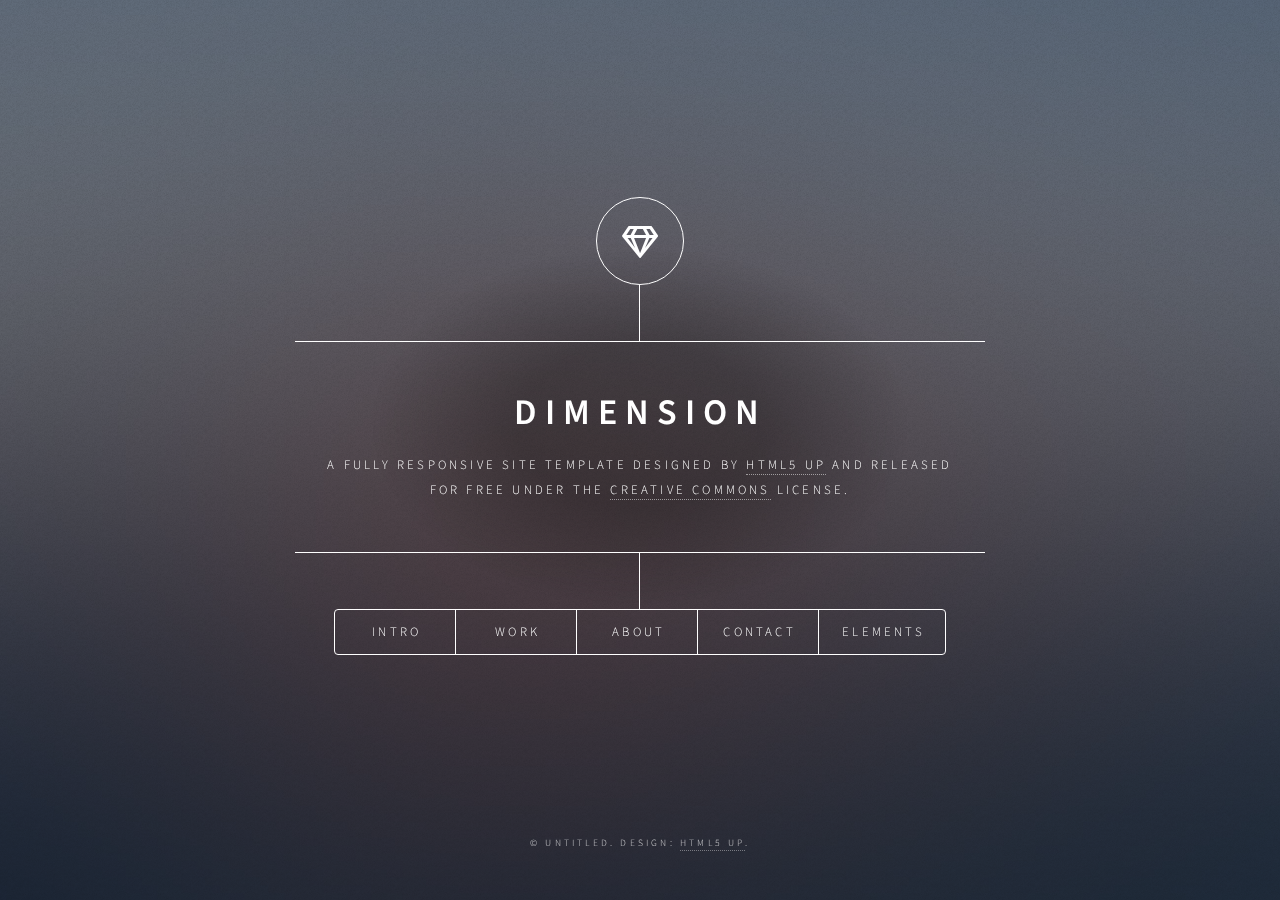
==== commit eabf4acf: "unhide elements" ====
--- a/index2.html
+++ b/index2.html
@@ -35,7 +35,7 @@
 								<li><a href="#work">Work</a></li>
 								<li><a href="#about">About</a></li>
 								<li><a href="#contact">Contact</a></li>
-								<!--<li><a href="#elements">Elements</a></li>-->
+								<li><a href="#elements">Elements</a></li>
 							</ul>
 						</nav>
 					</header>
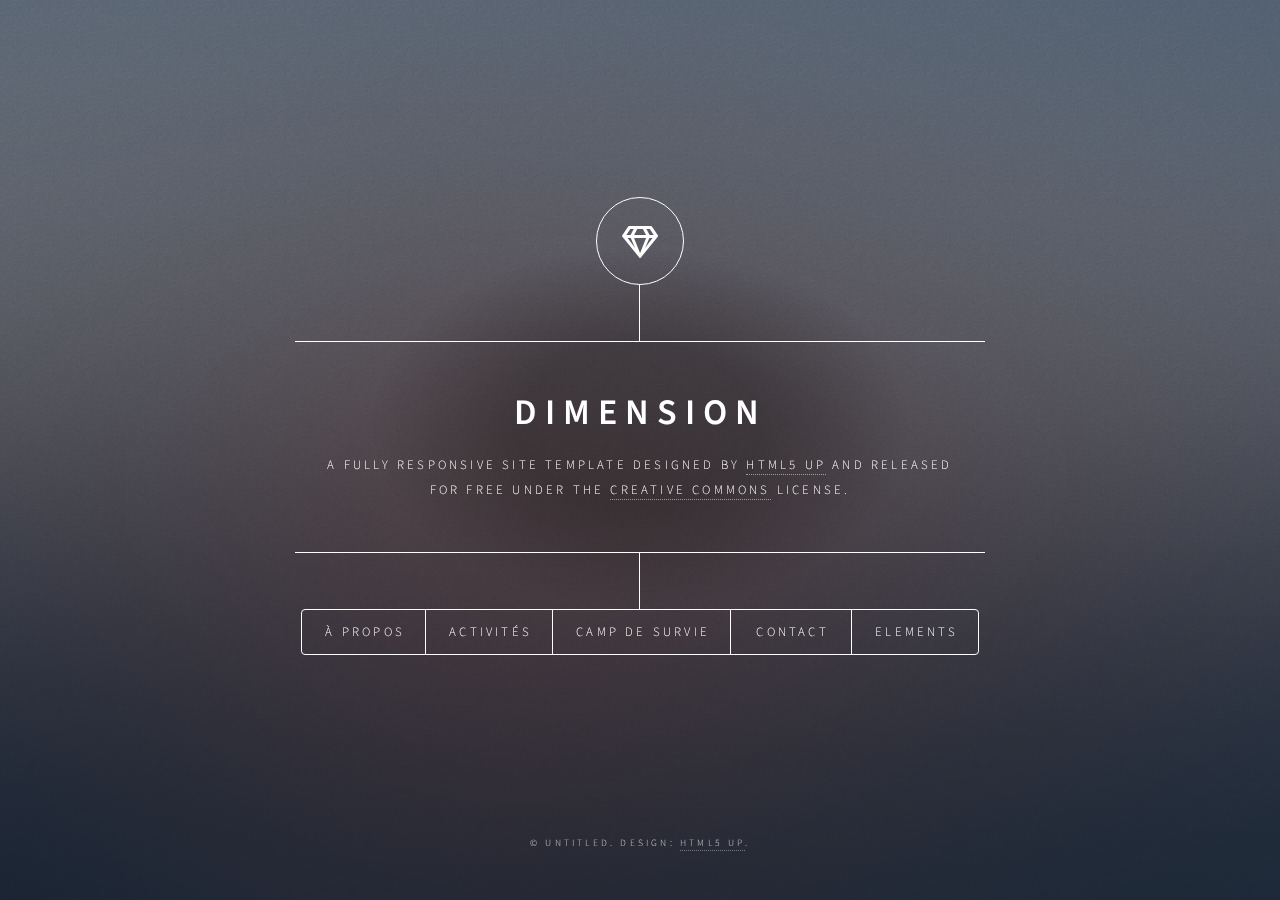
==== commit 2a399108: "Update index2.html" ====
--- a/index2.html
+++ b/index2.html
@@ -6,7 +6,7 @@
 -->
 <html>
 	<head>
-		<title>Dimension by HTML5 UP</title>
+		<title>Organisation Scout - Nom de Votre Groupe</title>
 		<meta charset="utf-8" />
 		<meta name="viewport" content="width=device-width, initial-scale=1, user-scalable=no" />
 		<link rel="stylesheet" href="assets/css/main.css" />
@@ -31,9 +31,9 @@
 						</div>
 						<nav>
 							<ul>
-								<li><a href="#intro">Intro</a></li>
-								<li><a href="#work">Work</a></li>
-								<li><a href="#about">About</a></li>
+								<li><a href="#intro">À propos</a></li>
+								<li><a href="#work">Activités</a></li>
+								<li><a href="#about">Camp de survie</a></li>
 								<li><a href="#contact">Contact</a></li>
 								<li><a href="#elements">Elements</a></li>
 							</ul>
@@ -45,15 +45,15 @@
 
 						<!-- Intro -->
 							<article id="intro">
-								<h2 class="major">Intro</h2>
+								<h2 class="major">À propos de nous</h2>
 								<span class="image main"><img src="images/pic01.jpg" alt="" /></span>
-								<p>Aenean ornare velit lacus, ac varius enim ullamcorper eu. Proin aliquam facilisis ante interdum congue. Integer mollis, nisl amet convallis, porttitor magna ullamcorper, amet egestas mauris. Ut magna finibus nisi nec lacinia. Nam maximus erat id euismod egestas. By the way, check out my <a href="#work">awesome work</a>.</p>
+								<p>Nous sommes une organisation scout dédiée à l'aventure, l'apprentissage et le développement personnel. Blabla...Aenean ornare velit lacus, ac varius enim ullamcorper eu. Proin aliquam facilisis ante interdum congue. Integer mollis, nisl amet convallis, porttitor magna ullamcorper, amet egestas mauris. Ut magna finibus nisi nec lacinia. Nam maximus erat id euismod egestas. By the way, check out my <a href="#work">awesome work</a>.</p>
 								<p>Lorem ipsum dolor sit amet, consectetur adipiscing elit. Duis dapibus rutrum facilisis. Class aptent taciti sociosqu ad litora torquent per conubia nostra, per inceptos himenaeos. Etiam tristique libero eu nibh porttitor fermentum. Nullam venenatis erat id vehicula viverra. Nunc ultrices eros ut ultricies condimentum. Mauris risus lacus, blandit sit amet venenatis non, bibendum vitae dolor. Nunc lorem mauris, fringilla in aliquam at, euismod in lectus. Pellentesque habitant morbi tristique senectus et netus et malesuada fames ac turpis egestas. In non lorem sit amet elit placerat maximus. Pellentesque aliquam maximus risus, vel sed vehicula.</p>
 							</article>
 
 						<!-- Work -->
 							<article id="work">
-								<h2 class="major">Work</h2>
+								<h2 class="major">Nos activités</h2>
 								<span class="image main"><img src="images/pic02.jpg" alt="" /></span>
 								<p>Adipiscing magna sed dolor elit. Praesent eleifend dignissim arcu, at eleifend sapien imperdiet ac. Aliquam erat volutpat. Praesent urna nisi, fringila lorem et vehicula lacinia quam. Integer sollicitudin mauris nec lorem luctus ultrices.</p>
 								<p>Nullam et orci eu lorem consequat tincidunt vivamus et sagittis libero. Mauris aliquet magna magna sed nunc rhoncus pharetra. Pellentesque condimentum sem. In efficitur ligula tate urna. Maecenas laoreet massa vel lacinia pellentesque lorem ipsum dolor. Nullam et orci eu lorem consequat tincidunt. Vivamus et sagittis libero. Mauris aliquet magna magna sed nunc rhoncus amet feugiat tempus.</p>
